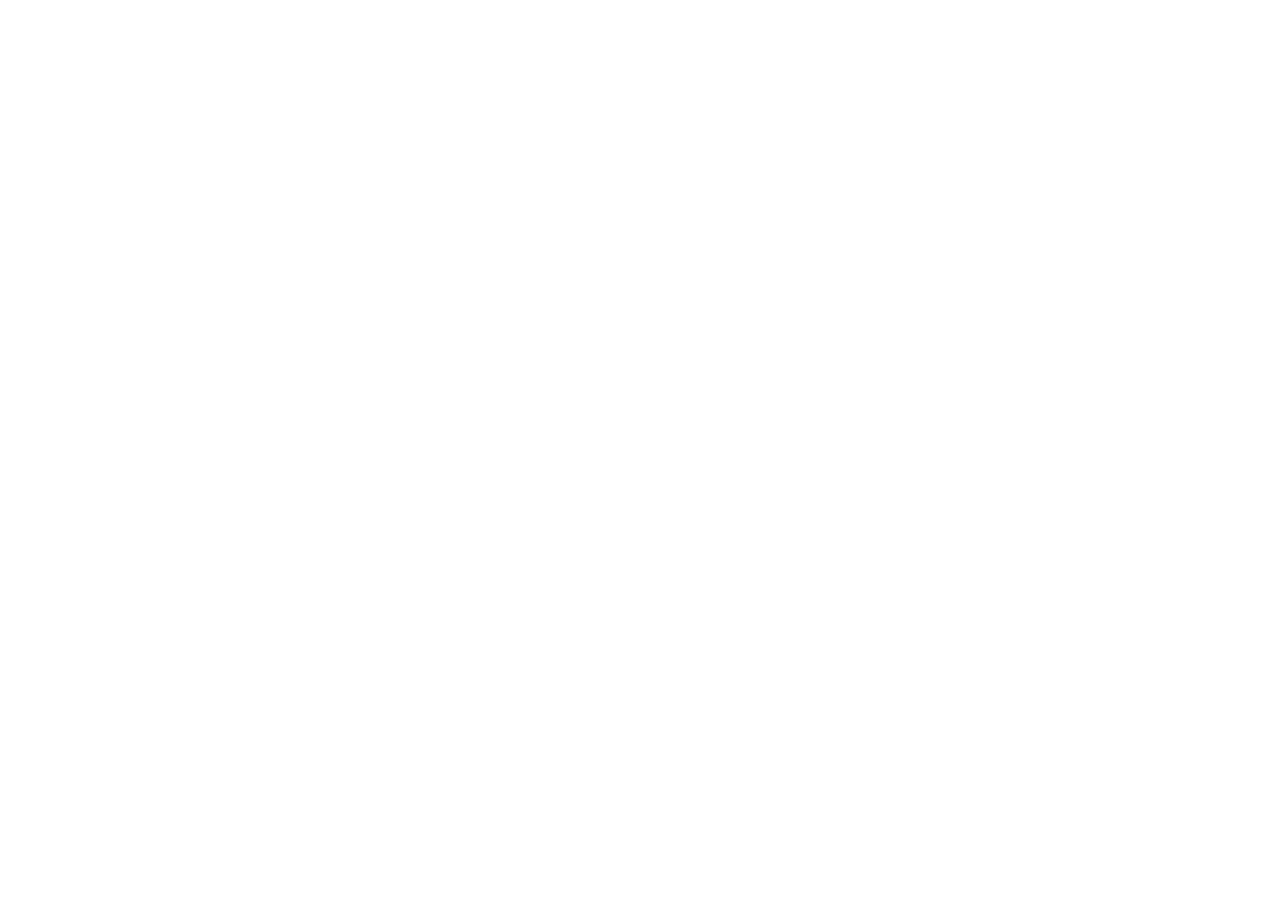
==== image.html @ 2dfc104e "test" ====
<!DOCTYPE html>
<html lang="en">
<head>
    <meta charset="UTF-8">
    <meta http-equiv="X-UA-Compatible" content="IE=edge">
    <meta name="viewport" content="width=device-width, initial-scale=1.0">
    <title>Document</title>
</head>
<body>
    
</body>
</html>
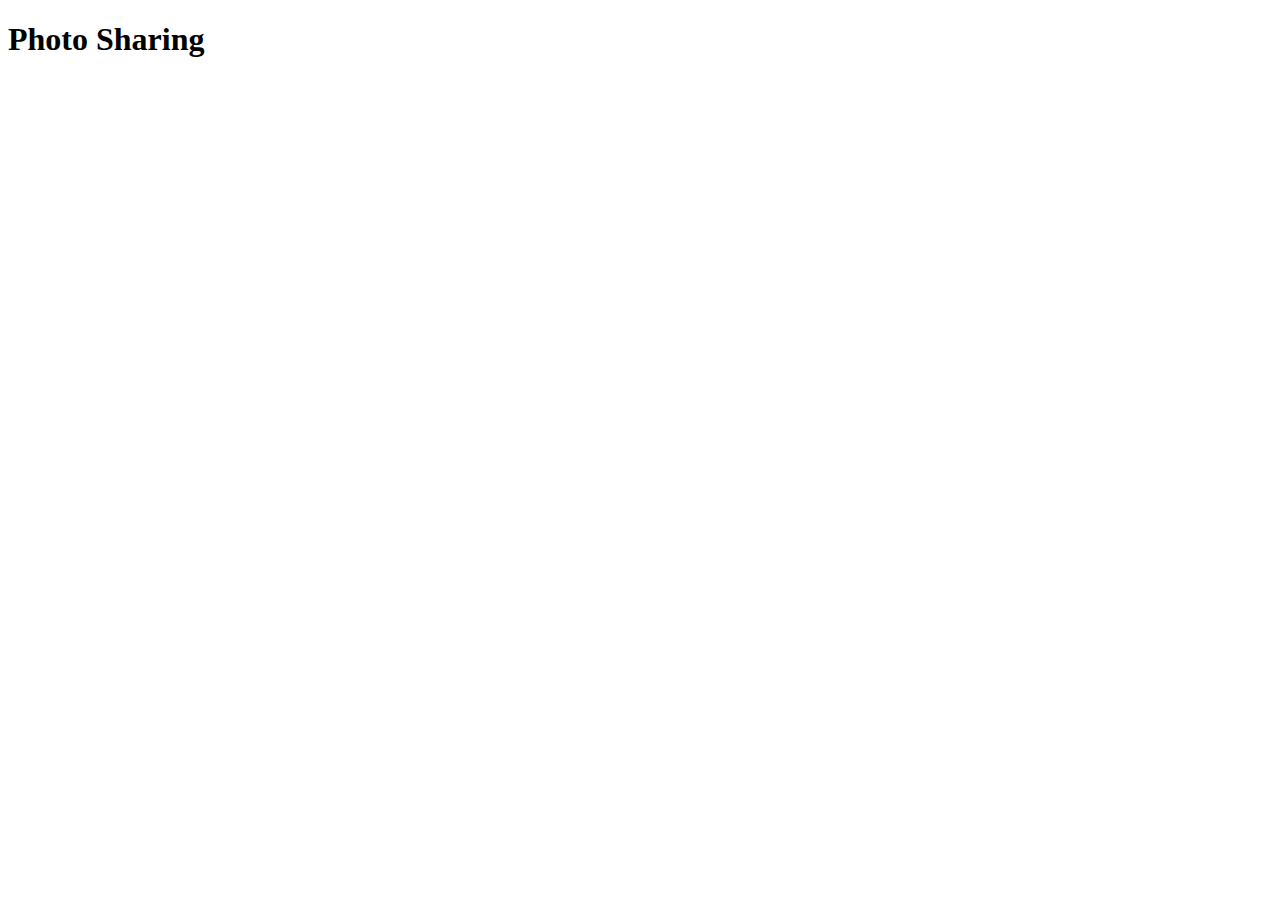
==== commit cff57860: "test" ====
--- a/image.html
+++ b/image.html
@@ -4,9 +4,10 @@
     <meta charset="UTF-8">
     <meta http-equiv="X-UA-Compatible" content="IE=edge">
     <meta name="viewport" content="width=device-width, initial-scale=1.0">
-    <title>Document</title>
+    <title>Photo Sharing</title>
 </head>
 <body>
+    <h1>Photo Sharing</h1>
     
 </body>
 </html>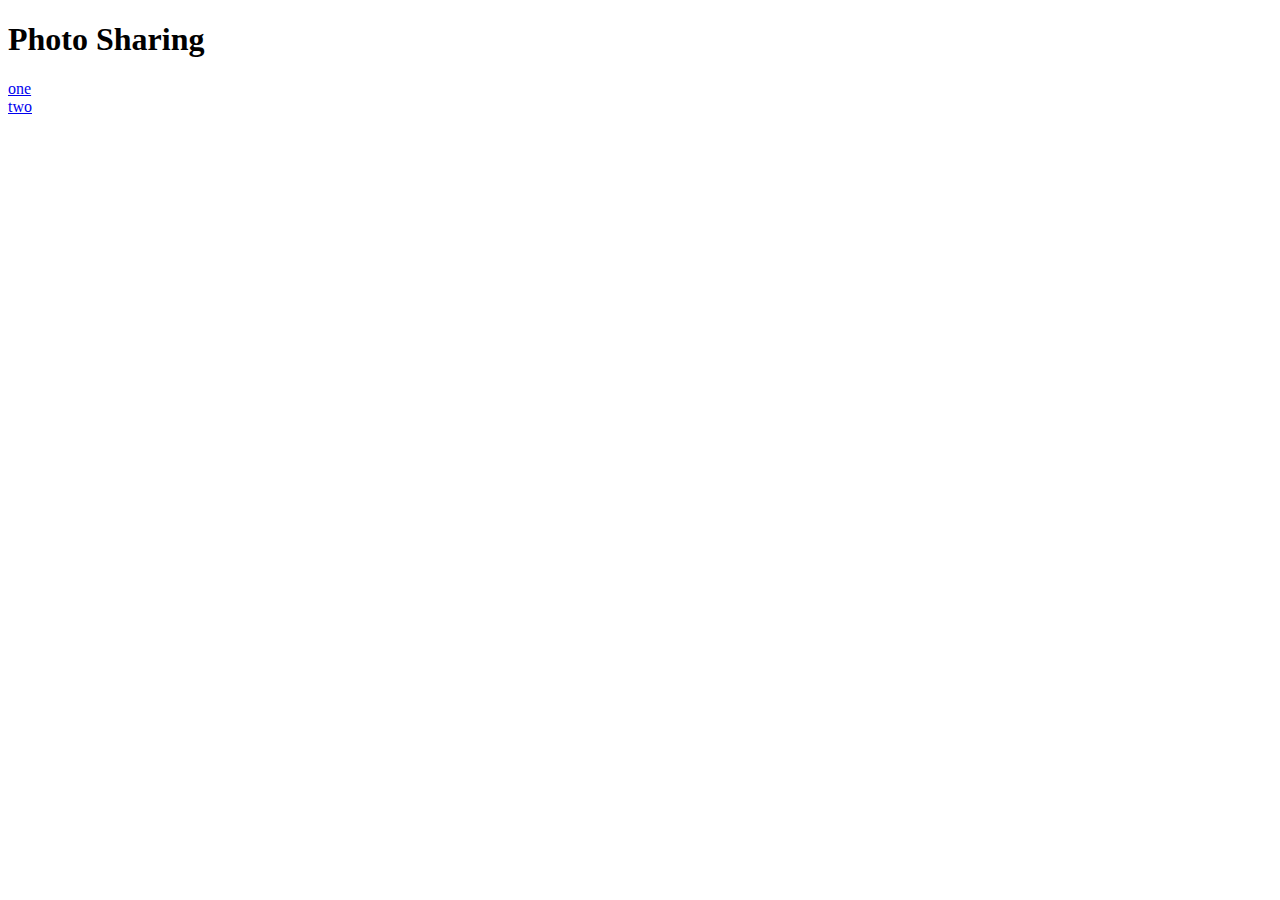
==== commit 3936dda3: "test" ====
--- a/image.html
+++ b/image.html
@@ -4,10 +4,13 @@
     <meta charset="UTF-8">
     <meta http-equiv="X-UA-Compatible" content="IE=edge">
     <meta name="viewport" content="width=device-width, initial-scale=1.0">
+    <link rel="stylesheet" href="photo.css">
     <title>Photo Sharing</title>
 </head>
 <body>
     <h1>Photo Sharing</h1>
+    <li><a href="index.html">one</a></li>
+    <li><a href="image.html">two</a></li>
     
 </body>
 </html>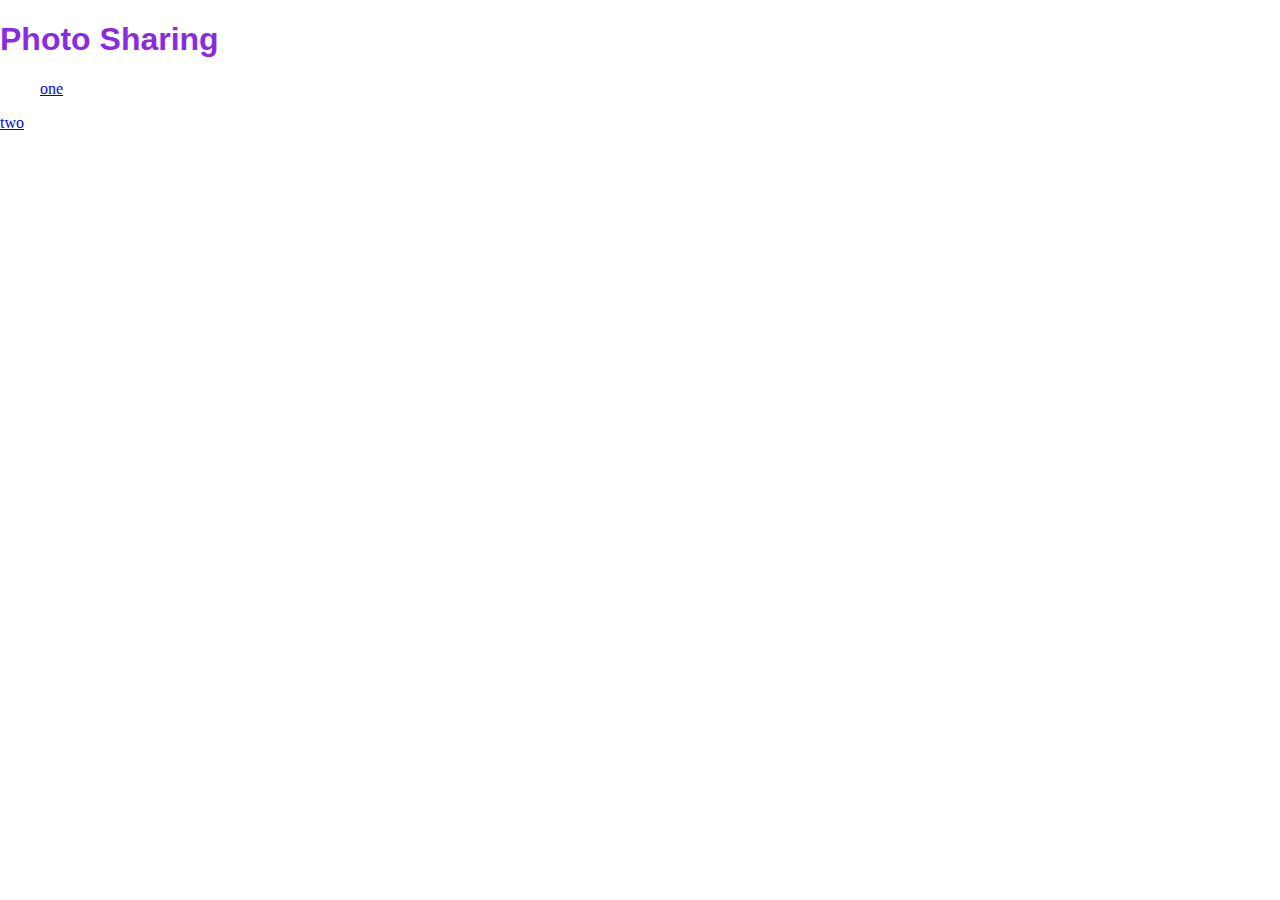
==== commit 25c125f3: "test" ====
--- a/image.html
+++ b/image.html
@@ -9,8 +9,8 @@
 </head>
 <body>
     <h1>Photo Sharing</h1>
-    <li><a href="index.html">one</a></li>
-    <li><a href="image.html">two</a></li>
+    <ol><a href="index.html">one</a></ol>
+    </ol><a href="image.html">two</a></ol>
     
 </body>
 </html>--- a/photo.css
+++ b/photo.css
@@ -0,0 +1,22 @@
+body {
+    margin: 0;
+
+}
+
+.class {
+size: 10%
+}
+
+h1 {
+    font-family: Arial, Helvetica, sans-serif;
+    color: blueviolet;
+
+}
+
+img {
+    display: flex;
+    flex-grow: 1;
+    flex-basis: 0;
+    width: 100%;
+    height: 50px;
+}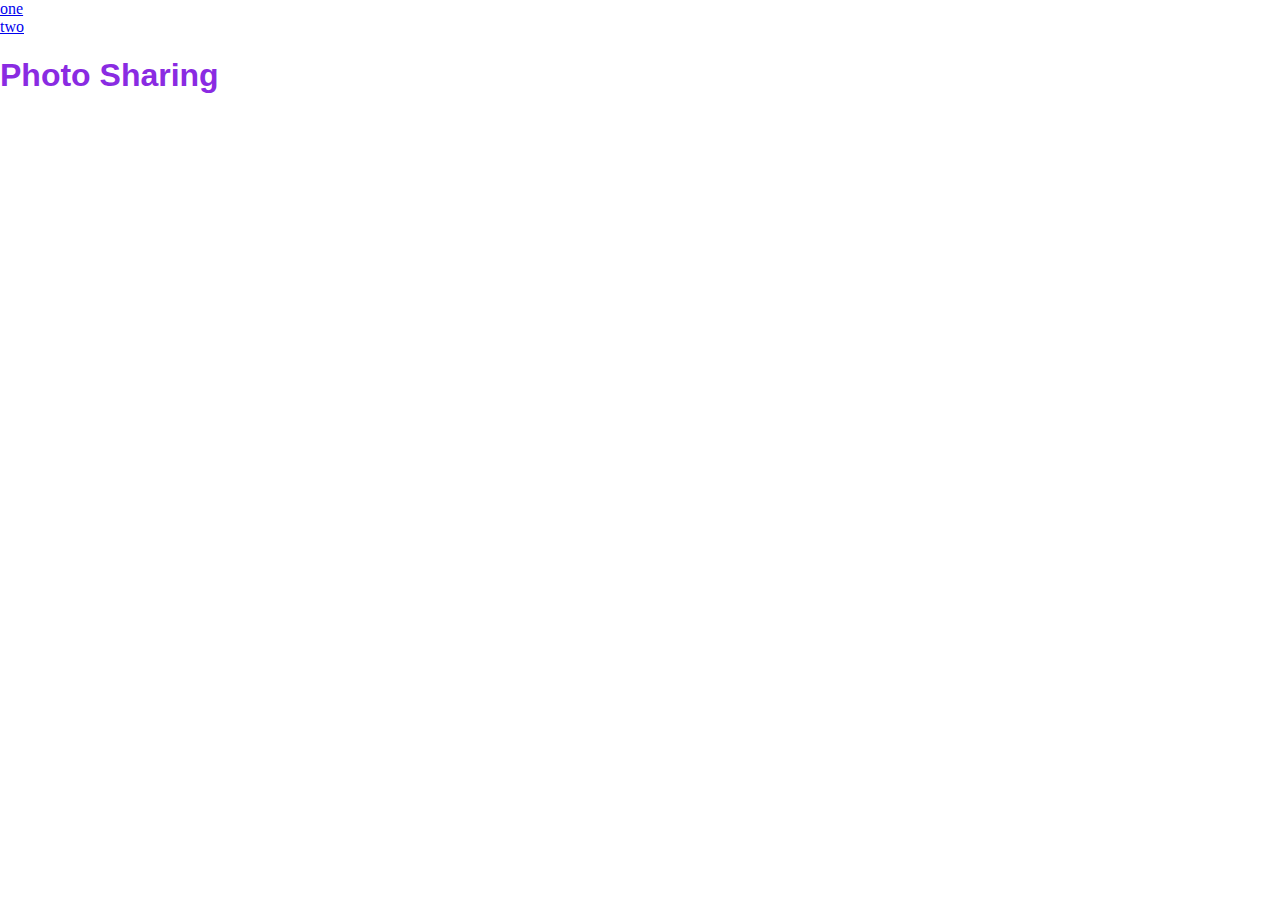
==== commit 7a4d6b0d: "test" ====
--- a/image.html
+++ b/image.html
@@ -6,11 +6,12 @@
     <meta name="viewport" content="width=device-width, initial-scale=1.0">
     <link rel="stylesheet" href="photo.css">
     <title>Photo Sharing</title>
+    <li><a href="index.html">one</a></li>
+   </li><a href="image.html">two</a></li>
 </head>
 <body>
     <h1>Photo Sharing</h1>
-    <ol><a href="index.html">one</a></ol>
-    </ol><a href="image.html">two</a></ol>
+ 
     
 </body>
 </html>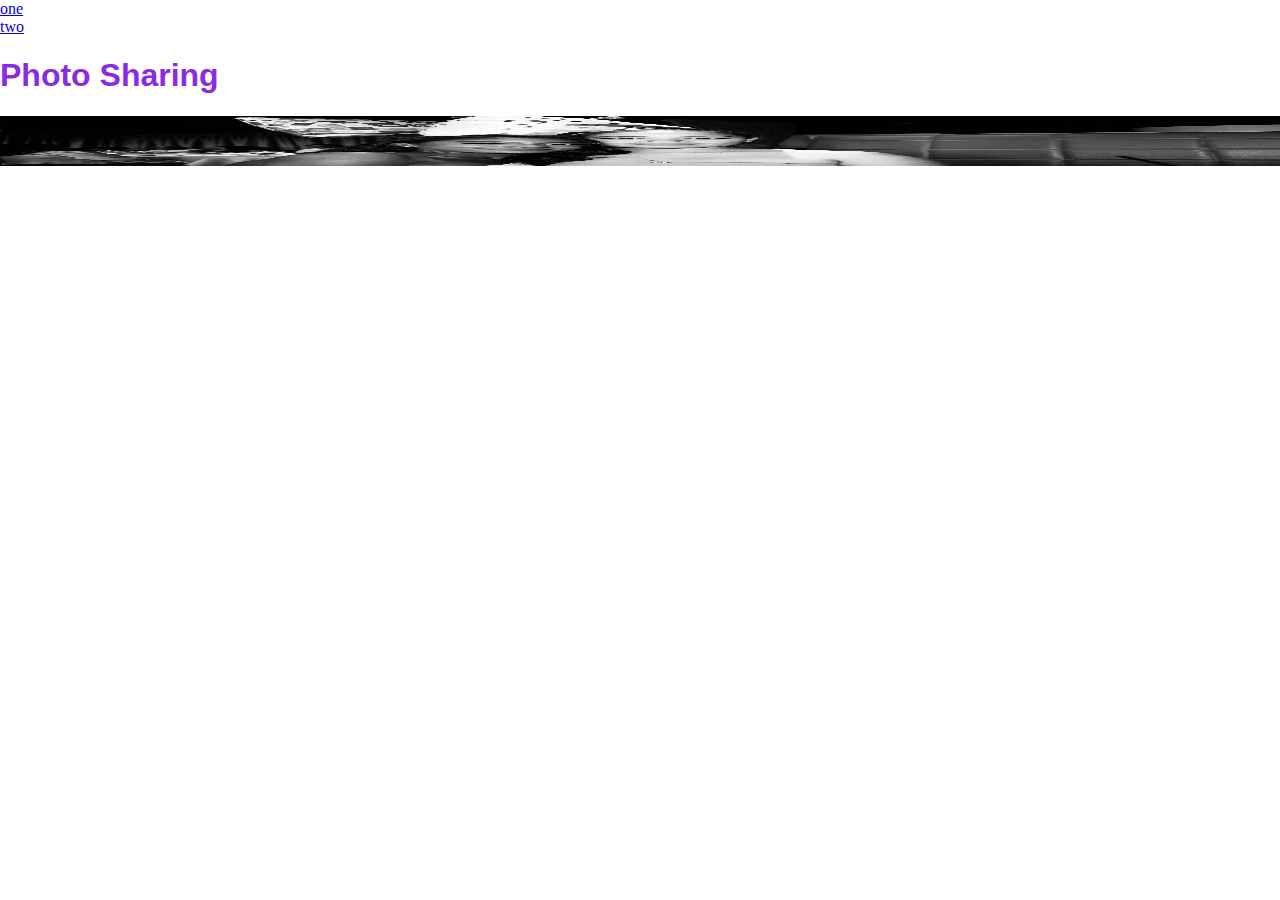
==== commit 9e4ed5bb: "test" ====
--- a/image.html
+++ b/image.html
@@ -11,7 +11,6 @@
 </head>
 <body>
     <h1>Photo Sharing</h1>
- 
-    
+ <img src="bday.jpeg" alt="bday">
 </body>
 </html>